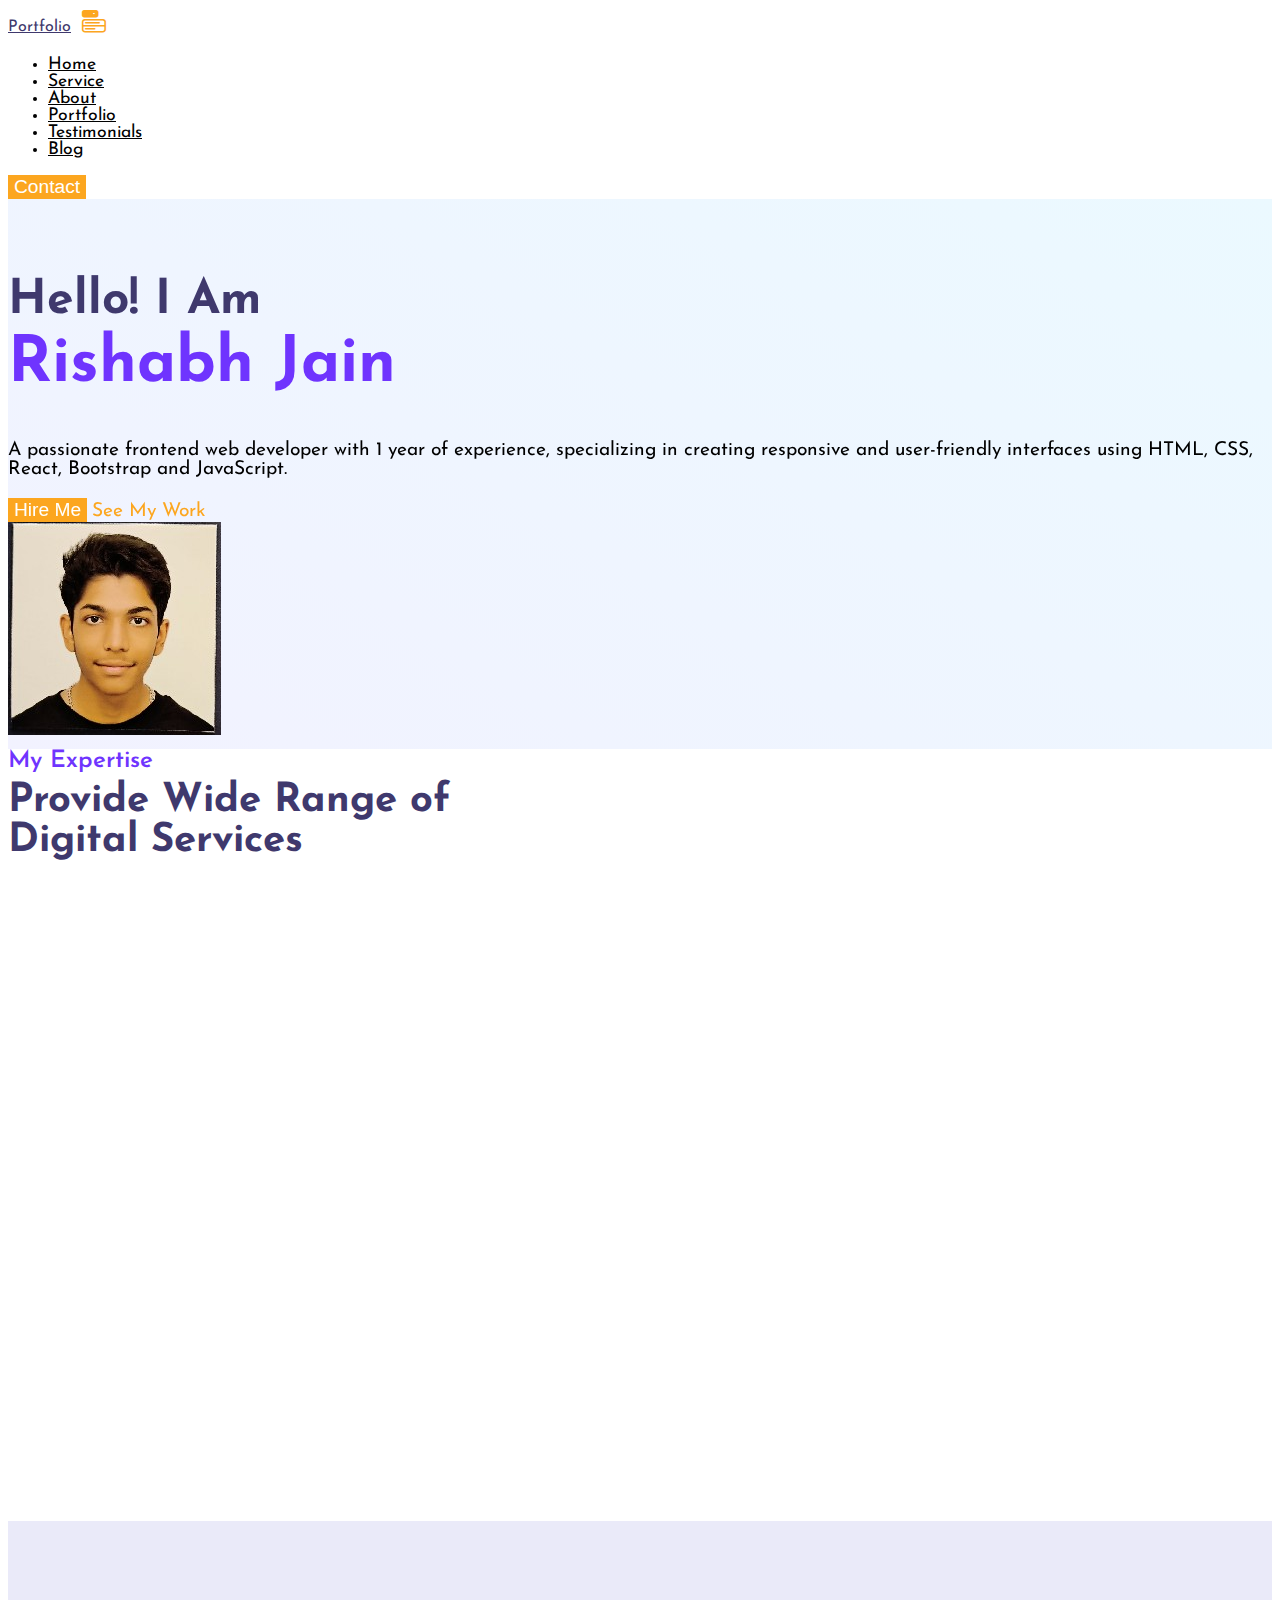
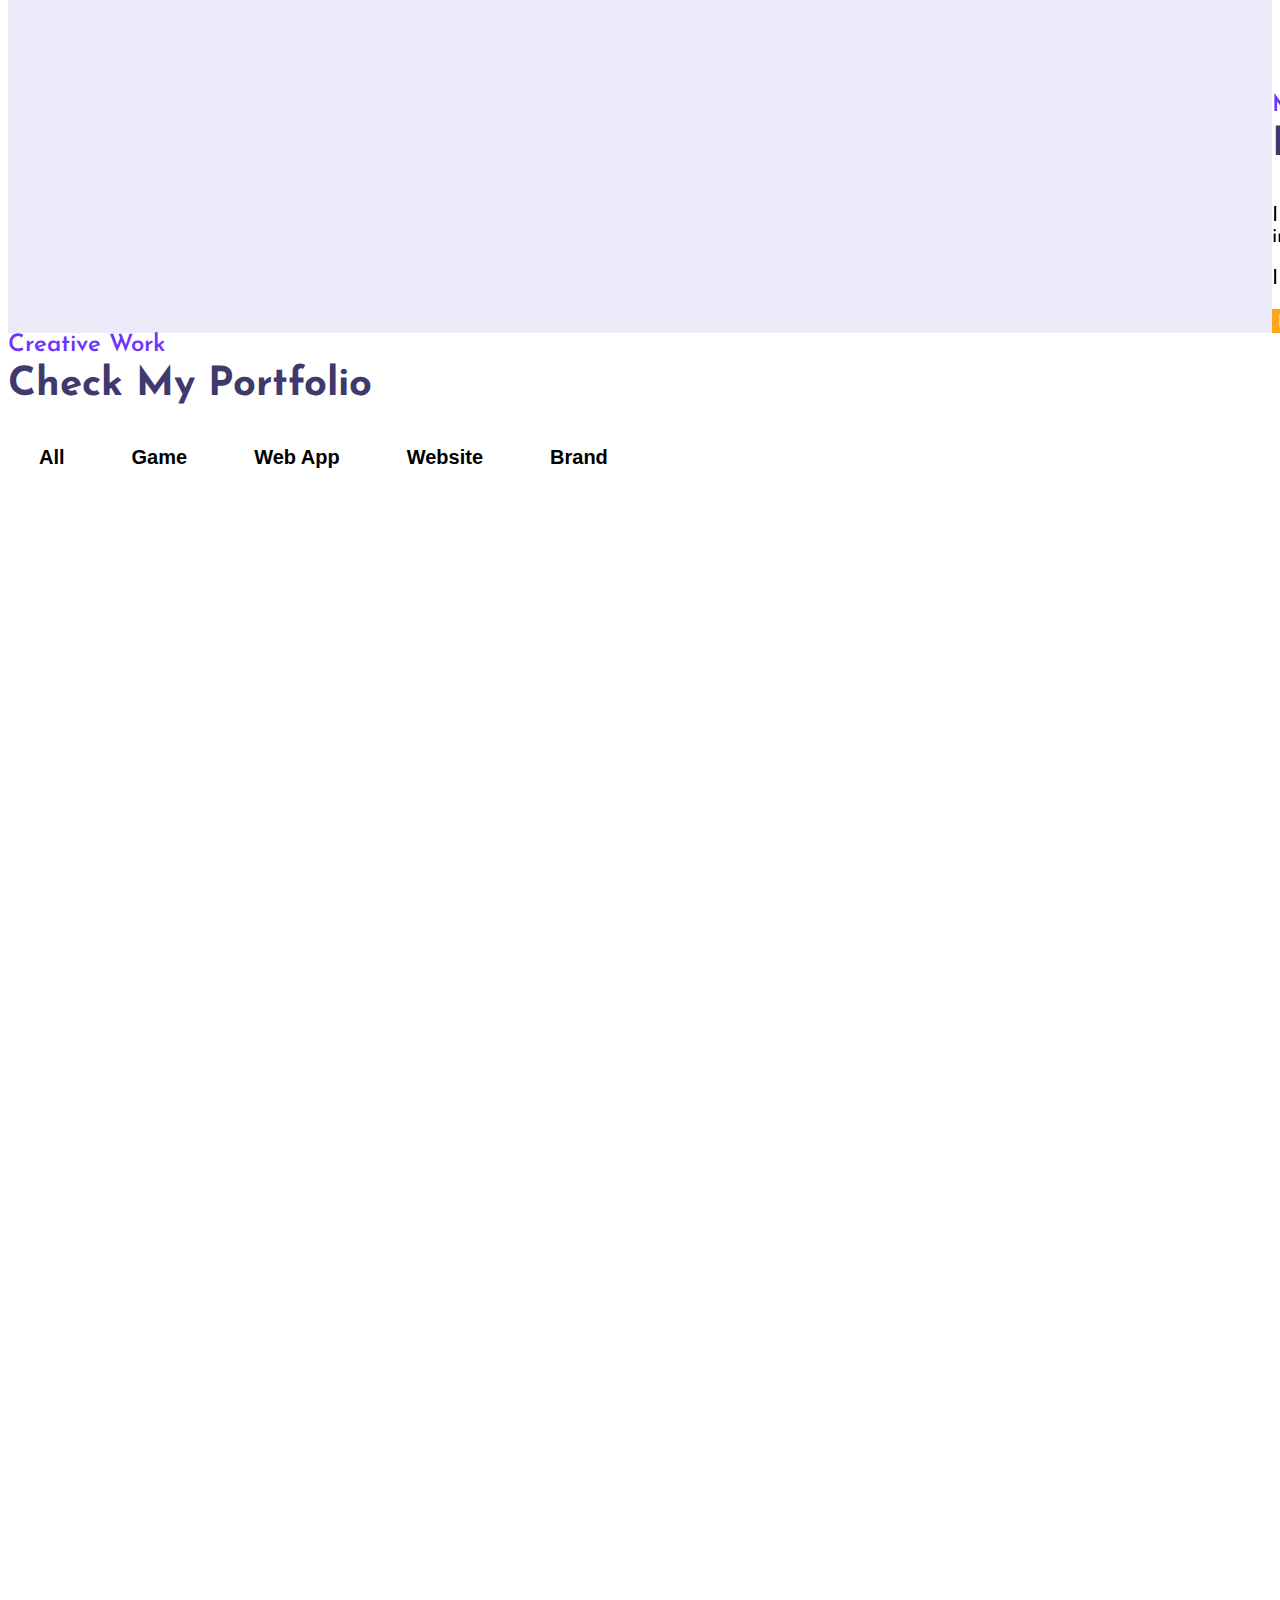
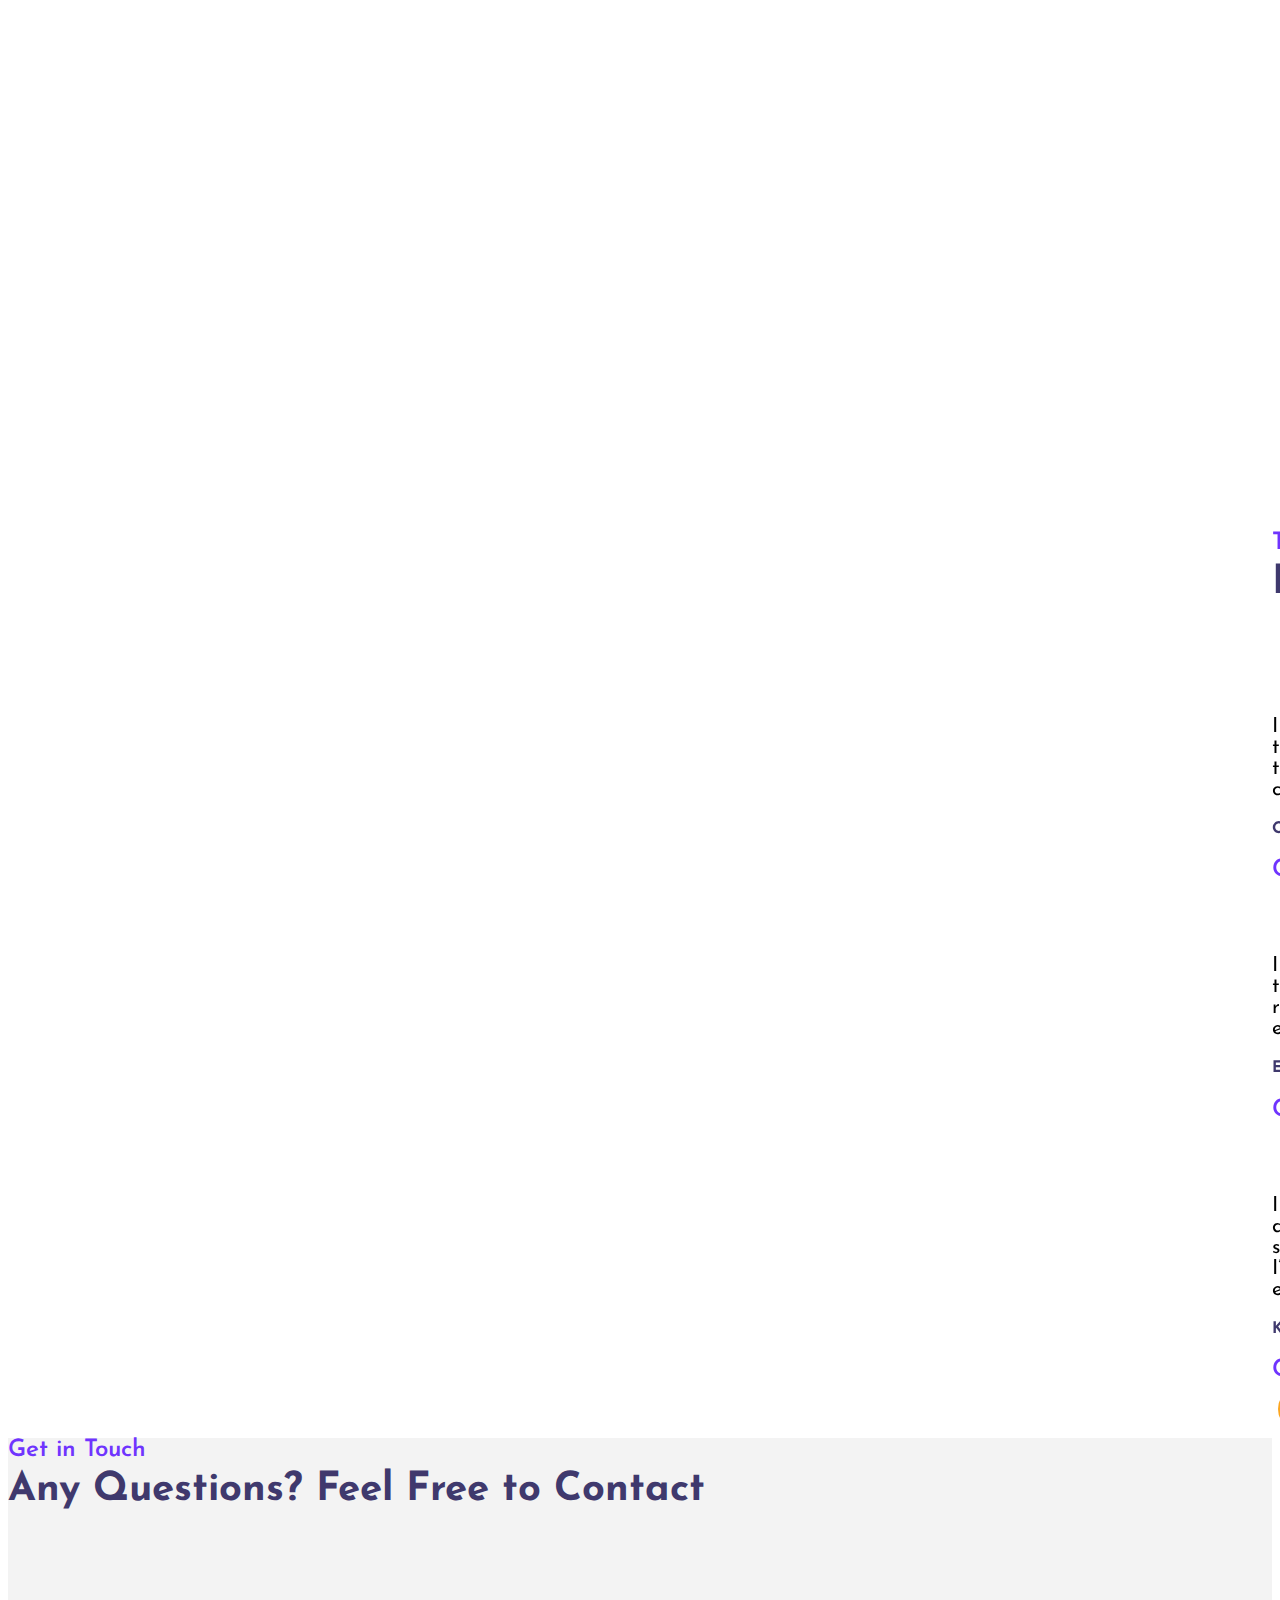
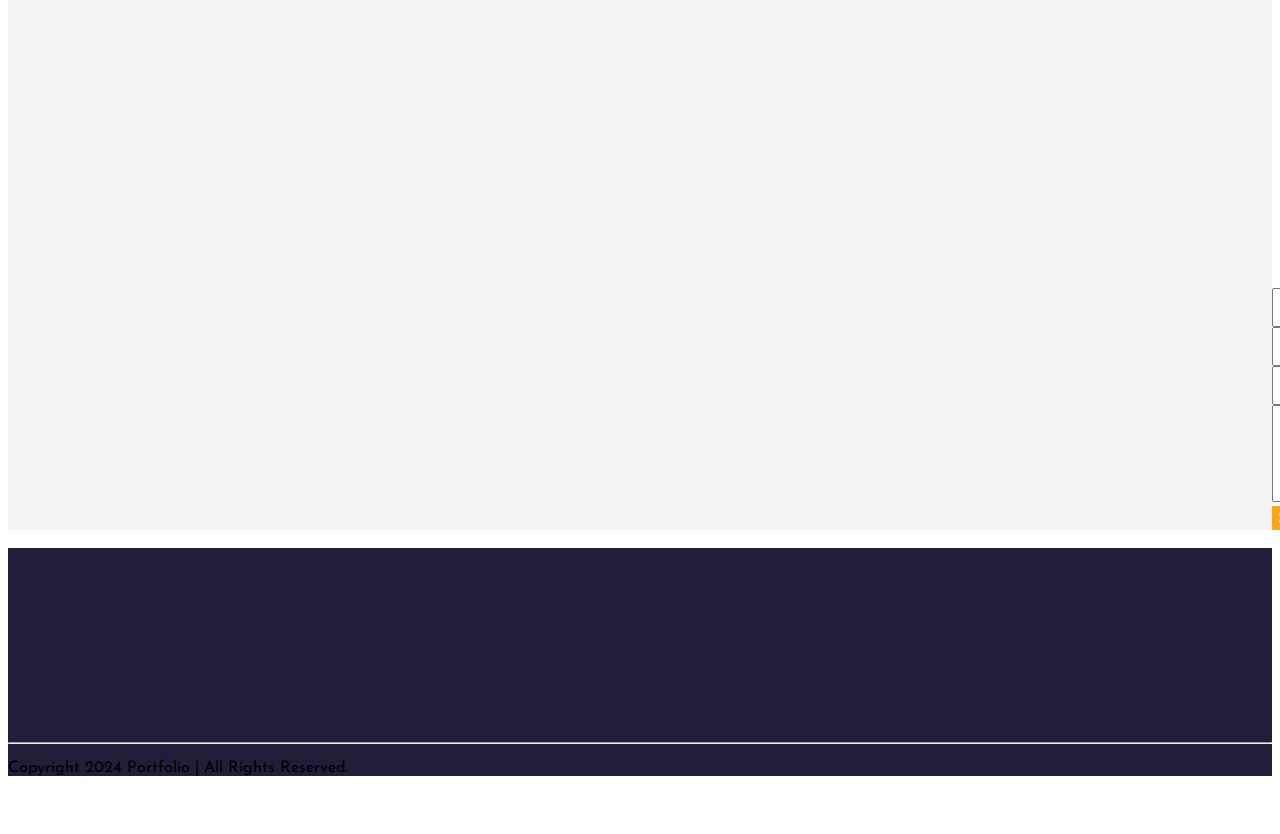
==== Task1_Portfolio/index.html @ e2b89357 "Add files via upload" ====
<!DOCTYPE html>
<html lang="en">
  <head>
    <meta charset="UTF-8" />
    <meta http-equiv="X-UA-Compatible" content="IE=edge" />
    <meta name="viewport" content="width=device-width, initial-scale=1.0" />
    <title>Personal Portfolio - Rishabh Jain</title>

    <!-- bootstrap css cdn link  -->
    <link
      href="https://cdn.jsdelivr.net/npm/bootstrap@5.2.3/dist/css/bootstrap.min.css"
      rel="stylesheet"
      integrity="sha384-rbsA2VBKQhggwzxH7pPCaAqO46MgnOM80zW1RWuH61DGLwZJEdK2Kadq2F9CUG65"
      crossorigin="anonymous"
    />

    <!-- custom css file -->
    <link rel="stylesheet" href="css/style.css" />

    <!-- google font link -->
    <link rel="preconnect" href="https://fonts.googleapis.com" />
    <link rel="preconnect" href="https://fonts.gstatic.com" crossorigin />
    <link
      href="https://fonts.googleapis.com/css2?family=Josefin+Sans:wght@300;400;500;600;700&display=swap"
      rel="stylesheet"
    />

    <!-- bootstrap icon cdn link  -->
    <link
      rel="stylesheet"
      href="https://cdn.jsdelivr.net/npm/bootstrap-icons@1.10.4/font/bootstrap-icons.css"
    />

    <!-- for adding animation to website we have use AOS library 
    AOS Library css file cdn link -->
    <link rel="stylesheet" href="https://unpkg.com/aos@next/dist/aos.css" />

    <!-- jquery cdn link  -->
    <script src="https://ajax.googleapis.com/ajax/libs/jquery/3.6.4/jquery.min.js"></script>
  </head>
  <body>
    <!-- navbar starts -->
    <nav
      id="navbar-top"
      class="navbar navbar-expand-lg navbar-light bg-white sticky-top"
    >
      <div class="container-fluid px-5">
        <a class="navbar-brand fw-bold fs-2" href="#" style="color: #3f396d"
          >Portfolio</a
        >
        <button
          class="nav-menu d-md-none"
          type="button"
          data-bs-toggle="collapse"
          data-bs-target="#navbarNav"
        >
          <i class="bi bi-menu-button-fill"></i>
        </button>
        <div
          class="collapse navbar-collapse justify-content-center"
          id="navbarNav"
        >
          <ul class="navbar-nav gap-4" style="font-size: 1.1rem">
            <li class="nav-item">
              <a class="nav-link" aria-current="page" href="#">Home</a>
            </li>
            <li class="nav-item">
              <a class="nav-link" href="#service">Service</a>
            </li>
            <li class="nav-item">
              <a class="nav-link" href="#about">About</a>
            </li>
            <li class="nav-item">
              <a class="nav-link" href="#portfolio">Portfolio</a>
            </li>
            <li class="nav-item">
              <a class="nav-link" href="#testimonial">Testimonials</a>
            </li>
            <li class="nav-item">
              <a class="nav-link" href="#blog">Blog</a>
            </li>
          </ul>
        </div>
        <button class="c-btn ms-4 py-2 px-4 rounded-pill d-none d-md-block">Contact</button>
      </div>
    </nav>
    <!-- navbar ends here -->

    <!-- home section starts  -->
    <section class="home pt-5 pb-5" id="home">
      <div class="row justify-content-evenly align-middle">
        <!-- here data-aos is used for adding aos animation  -->
        <div class="col-10 col-md-6 text-center text-md-start" data-aos="slide-right">
          <h2 style="color: #3f396d">
            Hello! I Am <br /><span class="c-orange">Rishabh Jain</span>
          </h2>
          <p class="text-muted">
            A passionate frontend web developer with 1 year of experience, specializing in creating responsive and user-friendly interfaces using HTML, CSS, React, Bootstrap and JavaScript.
          </p>
          <button class="c-btn h-btn mt-3 py-3 px-5 rounded-pill">
            Hire Me
          </button>
          <a href="" class="link ms-4 d-none">See My Work</a>
        </div>
        <div class="col-10 col-md-4 d-none d-md-block">
          <img src="images/rishabh_pic_pan.jpg" class="img-fluid" alt="" />
        </div>
      </div>
    </section>
    <!-- home section ends here -->

    <!-- expertise section starts -->
    <section class="expertise mt-5" id="service">
      <div class="heading text-center">
        <small>My Expertise</small>
        <h3>
          Provide Wide Range of <br />
          Digital Services
        </h3>
      </div>
      <div class="row justify-content-evenly mt-5">
        <div class="col-10 col-md-4" data-aos="fade-up">
          <div class="service-card">
            <div class="img">
              <img
                src="images/service-icon1.png"
                class="w-25 img-fluid img"
                alt=""
              />
            </div>
            <div class="content mt-3">
              <h4>Web Design</h4>
              <p class="text-muted">
                I design visually appealing, responsive websites that provide seamless user experiences across all devices and platforms.
              </p>
              <a href="" class="link">Read More</a>
            </div>
          </div>
        </div>
        <div class="col-md-4 col-10" data-aos="fade-up">
          <div class="service-card">
            <div class="img">
              <img
                src="images/service-icon2.png"
                class="w-25 img-fluid img"
                alt=""
              />
            </div>
            <div class="content mt-3">
              <h4>Web Development</h4>
              <p class="text-muted">
                With a focus on clean code and efficient functionality, I develop custom web solutions that meet both client needs and industry standards.
              </p>
              <a href="" class="link">Read More</a>
            </div>
          </div>
        </div>
        <div class="col-md-4 col-10" data-aos="fade-up">
          <div class="service-card">
            <div class="img">
              <img
                src="images/service-icon3.png"
                class="w-25 img-fluid img"
                alt=""
              />
            </div>
            <div class="content mt-3">
              <h4>Debugging</h4>
              <p class="text-muted">
                With a keen eye for detail, I efficiently debug code to identify issues and optimize performance for a flawless user experience.
              </p>
              <a href="" class="link">Read More</a>
            </div>
          </div>
        </div>
      </div>
    </section>
    <!-- expertise section ends here -->

    <!-- skill section starts -->
    <section class="skill mt-5 py-5" id="about">
      <div class="row justify-content-evenly">
        <div class="col-10 col-md-5 skill-with-progress" data-aos="slide-right">
          <div class="row justify-content-evenly">
            <div class="col-10 col-md-6">
              <div class="progress-card ms-3 ms-md-0">
                <div class="circular-progress html-css">
                  <span class="progress-value html-progress">0%</span>
                </div>
                <br />
                <span class="text">HTML</span>
              </div>
            </div>
            <div class="col-10 col-md-6 mt-4 mt-md-0">
              <div class="progress-card ms-3 ms-md-0">
                <div class="circular-progress javascript">
                  <span class="progress-value javascript-progress">0%</span>
                </div>
                <br />
                <span class="text">CSS</span>
              </div>
            </div>
          </div>
          <div class="row justify-content-evenly mt-4">
            <div class="col-10 col-md-6">
              <div class="progress-card ms-3 ms-md-0">
                <div class="circular-progress php">
                  <span class="progress-value php-progress">0%</span>
                </div>
                <br />
                <span class="text">JavaScript</span>
              </div>
            </div>
            <div class="col-10 col-md-6 mt-4 mt-md-0">
              <div class="progress-card ms-3  ms-md-0">
                <div class="circular-progress reactjs">
                  <span class="progress-value reactjs-progress">0%</span>
                </div>
                <br>
                <span class="text">ReactJS</span>
              </div>
            </div>
          </div>
        </div>
        <div class="col-10 col-md-5 skill-detail" data-aos="slide-left">
          <div class="heading mt-5 mt-md-3">
            <small>My Skills</small>
            <h3>Beautiful & Unique Digital Experiences</h3>
            <p class="text-muted">
                I create beautiful and unique digital experiences that captivate users and elevate brands."

                With a focus on design aesthetics and intuitive navigation, I craft websites that leave a lasting impression.
            </p>
            <p class="text-muted">
                I tailor each experience to meet the needs of the target audience, making every interaction meaningful and engaging
            </p>
            <button class="c-btn h-btn mt-3 py-3 px-5 rounded-pill">
              <!-- here download attribute is used for adding download functionality to button  -->
              <a
                href="finalPdf (1).pdf"
                download="RishabhJain_portfolio"
                style="text-decoration: none;color: #fff;"
                >Download CV</a
              >
            </button>
          </div>
        </div>
      </div>
    </section>
    <!-- skill section end here -->

    <!-- portfolio section starts here -->
    <section class="portfolio" id="portfolio">
      <div class="heading text-center pt-5">
        <small>Creative Work</small>
        <h3>Check My Portfolio</h3>
      </div>

      <div id="myBtnContainer" class="text-center mt-4">
        <!-- here we will create custom attribute using data- for filtering -->
        <button class="filter-item" data-filter="all">All</button>
        <button class="filter-item" data-filter="game">Game</button>
        <button class="filter-item" data-filter="webapp">Web App</button>
        <button class="filter-item" data-filter="website">Website</button>
        <button class="filter-item" data-filter="brand">Brand</button>
      </div>
      <div class="portfolio-body">
        <div class="row justify-content-evenly px-4">
          <div class="post col-md-4 game all col-10 mt-3 mt-md-0" data-aos="fade-up">
            <div class="card">
              <img src="images/2048game.png" class="card-img-top" alt="..." />
              <div class="card-body text-center">
                <h4 class="card-title">2048 Game</h4>
                <span class="badge bg-secondary badge-pill">HTML&CSS</span>
                <span class="badge bg-secondary badge-pill">JavaScript</span>
                <span class="badge bg-secondary badge-pill mb-2">Game</span
                ><br />
                <a href="#" class="link">Read More</a>
              </div>
            </div>
          </div>
          <div class="post col-md-4 website all col-10 mt-3 mt-md-0" data-aos="fade-up">
            <div class="card">
              <img
                src="images/currency-converter.png"
                class="card-img-top"
                alt="..."
              />
              <div class="card-body text-center">
                <h4 class="card-title">Converter App</h4>
                <span class="badge bg-secondary badge-pill">HTML&CSS</span>
                <span class="badge bg-secondary badge-pill">JavaScript</span>
                <span class="badge bg-secondary badge-pill mb-2">Website</span
                ><br />
                <a href="#" class="read-more-btn link">Read More</a>
              </div>
            </div>
          </div>
          <div class="post col-md-4 webapp all col-10 mt-3 mt-md-0" data-aos="fade-up">
            <div class="card">
              <img src="images/dictionary.png" class="card-img-top" alt="..." />
              <div class="card-body text-center">
                <h4 class="card-title">Dictionary</h4>
                <span class="badge bg-secondary badge-pill">HTML&CSS</span>
                <span class="badge bg-secondary badge-pill">JavaScript</span>
                <span class="badge bg-secondary badge-pill mb-2">WebApp</span
                ><br />
                <a href="#" class="read-more-btn link">Read More</a>
              </div>
            </div>
          </div>
        </div>
        <div class="row justify-content-evenly mt-4 px-4">
          <div class="post col-md-4 game all col-10 mt-3 mt-md-0" data-aos="fade-up">
            <div class="card">
              <img src="images/piceditor.png" class="card-img-top" alt="..." />
              <div class="card-body text-center">
                <h4 class="card-title">PicEditor App</h4>
                <span class="badge bg-secondary badge-pill">HTML&CSS</span>
                <span class="badge bg-secondary badge-pill">JavaScript</span>
                <span class="badge bg-secondary badge-pill mb-2">App</span
                ><br />
                <a href="#" class="read-more-btn link">Read More</a>
              </div>
            </div>
          </div>
          <div class="post col-md-4 website all col-10 mt-3 mt-md-0" data-aos="fade-up">
            <div class="card">
              <img src="images/tictactoe.png" class="card-img-top" alt="..." />
              <div class="card-body text-center">
                <h4 class="card-title">TicTacToe Game</h4>
                <span class="badge bg-secondary badge-pill">HTML&CSS</span>
                <span class="badge bg-secondary badge-pill">JavaScript</span>
                <span class="badge bg-secondary badge-pill mb-2">Game</span
                ><br />
                <a href="#" class="read-more-btn link">Read More</a>
              </div>
            </div>
          </div>
          <div class="post col-md-4 all col-10 mt-3 mt-md-0" data-aos="fade-up">
            <div class="card">
              <img
                src="images/lang-translator.png"
                class="card-img-top"
                alt="..."
              />
              <div class="card-body text-center">
                <h4 class="card-title">Lang Translator</h4>
                <span class="badge bg-secondary badge-pill">HTML&CSS</span>
                <span class="badge bg-secondary badge-pill">JavaScript</span>
                <span class="badge bg-secondary badge-pill mb-2">Web App</span
                ><br />
                <a href="#" class="read-more-btn link">Read More</a>
              </div>
            </div>
          </div>
        </div>
      </div>
    </section>
    <!-- portfolio section ends here -->

    <!-- testimonial section starts  -->
    <section class="testimonial mt-5 pt-5" id="testimonial">
      <div class="row justify-content-evenly">
        <div class="col-md-4 col-10" data-aos="slide-right">
          <img src="images/tastimonials-img.png" class="img-fluid" alt="" />
        </div>
        <div class="col-md-6 col-10 mt-5" data-aos="slide-left">
          <div class="heading">
            <small>Testimonials</small>
            <h3>Happy Clients Feedback</h3>
            <!-- here we will use carousel element from bootstrap -->
            <div
              id="carouselExampleControls"
              class="carousel slide"
              data-bs-ride="carousel"
            >
              <div class="carousel-inner">
                <div class="carousel-item active">
                  <div class="row justify-content-evenly">
                    <div class="col-2 text-center">
                      <i class="bi bi-quote"></i>
                    </div>
                    <div class="col-10">
                      <p class="text-muted">
                        I am extremely satisfied with the work provided! From the initial concept to the final product, the team exceeded my expectations. They truly understood my vision and brought it to life with creativity, attention to detail, and professionalism. The project was completed on time and within budget, and the end result is a stunning, user-friendly website that has already received positive feedback from my customers. I couldn’t be happier with the experience and look forward to working together again in the future!
                      </p>
                      <h4>Oren Wilder</h4>
                      <small class="fs-6 text-muted">CEO of Vividly</small>
                    </div>
                  </div>
                </div>
                <div class="carousel-item">
                  <div class="row justify-content-evenly">
                    <div class="col-2 text-center">
                      <i class="bi bi-quote"></i>
                    </div>
                    <div class="col-10">
                      <p class="text-muted">
                        I couldn’t be more thrilled with the results! The team was incredibly attentive to my needs, and they went above and beyond to ensure the project was a success. They listened carefully to my ideas and turned them into a beautiful, functional website that perfectly represents my brand. The communication throughout the process was clear and timely, and the final product exceeded all my expectations. I’m already seeing positive responses from my users, and I’m excited to continue collaborating in the future!
                      </p>
                      <h4>Elara Vane</h4>
                      <small class="fs-6 text-muted">CEO of Bravora</small>
                    </div>
                  </div>
                </div>
                <div class="carousel-item">
                  <div class="row justify-content-evenly">
                    <div class="col-2 text-center">
                      <i class="bi bi-quote"></i>
                    </div>
                    <div class="col-10">
                      <p class="text-muted">
                        I am beyond impressed with the exceptional service and quality provided! The team took the time to truly understand my needs and delivered a final product that was both visually stunning and highly functional. They were responsive, professional, and worked seamlessly with me throughout the entire process. My website is now more user-friendly and visually appealing than I ever imagined. I’ve already seen an increase in engagement, and I’m excited to see how it continues to grow. I couldn’t have asked for a better experience and look forward to future projects together!
                      </p>
                      <h4>Kairos Volta</h4>
                      <small class="fs-6 text-muted">CEO of Nexora</small>
                    </div>
                  </div>
                </div>
              </div>
              <button
                class="nextprev-btn rounded-pill prev-btn"
                type="button"
                data-bs-target="#carouselExampleControls"
                data-bs-slide="prev"
              >
                <i class="bi bi-arrow-left-circle-fill prev"></i>
                <span class="visually-hidden">Previous</span>
              </button>
              <button
                class="nextprev-btn rounded-pill next-btn"
                type="button"
                data-bs-target="#carouselExampleControls"
                data-bs-slide="next"
              >
                <i class="bi bi-arrow-right-circle-fill next"></i>
                <span class="visually-hidden">Next</span>
              </button>
            </div>
          </div>
        </div>
      </div>
    </section>
    <!-- testimonial ends here -->

    

    <!-- contact section starts -->
    <section class="contact py-5" id="contact">
      <div class="heading text-center">
        <small>Get in Touch</small>
        <h3>Any Questions? Feel Free to Contact</h3>
      </div>
      <div class="row justify-content-evenly mt-5">
        <div class="col-md-5 col-10 contact-details" data-aos="slide-right">
          <div class="row justify-content-evenly">
            <div class="col-1">
              <i class="bi bi-geo-alt-fill"></i>
            </div>
            <div class="col-11">
              <p>123, Sector 15, Ghaziabad, Uttar Pradesh, 201001, India</p>
            </div>
          </div>
          <div class="row justify-content-evenly">
            <div class="col-1">
              <i class="bi bi-telephone-fill"></i>
            </div>
            <div class="col-11">
              <p>+91 98765 43210</p>
            </div>
          </div>
          <div class="row justify-content-evenly">
            <div class="col-1">
              <i class="bi bi-send-fill"></i>
            </div>
            <div class="col-11">
              <p>xrishabhjx@gmail.com</p>
            </div>
          </div>
          <div class="row justify-content-evenly">
            <div class="col-1">
              <i class="bi bi-globe-americas"></i>
            </div>
            <div class="col-11">
              <p>xrishabhjx.com</p>
            </div>
          </div>
        </div>
        <div class="col-md-5 col-10 mt-3 mt-md-0" data-aos="slide-left">
          <div class="contact-form">
            <div class="mb-3">
              <input
                type="text"
                class="form-control"
                id="exampleFormControlInput1"
                placeholder="Name"
              />
            </div>
            <div class="mb-3">
              <input
                type="email"
                class="form-control"
                id="exampleFormControlInput1"
                placeholder="E-mail"
              />
            </div>
            <div class="mb-3">
              <input
                type="text"
                class="form-control"
                id="exampleFormControlInput1"
                placeholder="Mobile No."
              />
            </div>
            <div class="mb-3">
              <textarea
                class="form-control"
                id="exampleFormControlTextarea1"
                placeholder="Message"
                rows="5"
              ></textarea>
            </div>
            <button class="c-btn h-btn mt-3 py-3 px-5 rounded-pill">
              Submit
            </button>
          </div>
        </div>
      </div>
    </section>
    <!-- contact section ends here -->

      <!-- now we will make back to top button when user click on it it will be redirected to top page  -->
    <button
      type="button"
      class="btn btn-floating btn-lg rounded-pill"
      id="btn-back-to-top"
    >
      <i class="bi bi-arrow-up"></i>
    </button>

    <!-- footer section starts  -->
    <footer class="text-center text-muted py-4">
      <h3 class="text-white pt-4" data-aos="fade-up">Portfolio</h3>
      <div class="link-group mt-5" data-aos="fade-up">
        <a href="#home">Home</a>
        <div class="vr"></div>
        <a href="#about">About</a>
        <div class="vr"></div>
        <a href="#service">Service</a>
        <div class="vr"></div>
        <a href="#portfolio">Portfolio</a>
        <div class="vr"></div>
        <a href="#blog">Blog</a>
        <div class="vr"></div>
        <a href="#contact">Contact</a>
      </div>
      <div class="social-links mt-5" data-aos="fade-up">
        <button href="" class="rounded-pill facebook">
          <i class="bi bi-facebook"></i>
        </button>
        <button href="" class="rounded-pill whatsapp">
          <i class="bi bi-whatsapp"></i>
        </button>
        <button href="" class="rounded-pill instagram">
          <i class="bi bi-instagram"></i>
        </button>
      </div>
      <hr class="text-muted my-4" />

      <p>Copyright 2024 Portfolio | All Rights Reserved.</p>
    </footer>
    <!-- footer section ends here -->

      <!-- bootstrap javascript cdn link  -->
    <script
      src="https://cdn.jsdelivr.net/npm/bootstrap@5.2.3/dist/js/bootstrap.bundle.min.js"
      integrity="sha384-kenU1KFdBIe4zVF0s0G1M5b4hcpxyD9F7jL+jjXkk+Q2h455rYXK/7HAuoJl+0I4"
      crossorigin="anonymous"
    ></script>

    <!-- AOS library javascript link  -->
    <script src="https://unpkg.com/aos@next/dist/aos.js"></script>
    <script>
      // initializing AOS library
      AOS.init({
        duration: 1000,
        offset: 50,
      });
    </script>
    <!-- custom js file linking -->
    <script src="js/script.js"></script>
    
  </body>
</html>
---- Task1_Portfolio/css/style.css ----
/* appling google font over the website  */
body{
    font-family: 'Josefin Sans', sans-serif;
    font-weight: 400;
    overflow-x: hidden;
}
/* styling menu icon */
.nav-menu{
    border: none;
    background-color: #fff;
    font-size: 1.5rem;
    color: #fca61f;
}
/* styling navbar links  */
.navbar-nav a{
    color: black;
    position: relative;
}
.navbar-nav a:hover{
    color: #fca61f;
}
.navbar-nav a:after {    
    background: none repeat scroll 0 0 transparent;
    bottom: 0;
    content: "";
    display: block;
    height: 2px;
    left: 50%;
    top: 35px;
    position: absolute;
    background: #fca61f;
    transition: width 0.3s ease 0s, left 0.3s ease 0s;
    width: 0;
  }
.navbar-nav a:hover:after { 
    width: 100%; 
    left: 0; 
  }
  /* styling contact btn  */
.c-btn{
    border: none;
    background: #fca61f;
    color: #fff;
    font-size: 1.2rem;
}

.c-btn:hover{
    transform: translateY(-5px);
    transition: all 0.5s ease-in-out;
    background-color: rgba(45, 45, 183, 0.817);
}
/* styling home section starts */
.home{
    background: linear-gradient(33deg, rgba(242,242,255,1) 0%, rgba(235,249,255,1) 100%);
    padding: 30px 0px 10px 0px;
}
.home h2{
    font-size: 3rem;
    line-height: 4rem;
}
.c-orange{
    color: #6f34fe;
    font-weight: 700;
    font-size: 4rem;
}
.home p{
    width: fit-content;
    margin-top: 1rem;
    font-size: 1.2rem;
}
.h-btn:hover{
    background: #6f34fe;
    color: #fff;
    transform: translateY(-20px);
    transition-duration: 1s;
}
.link{
    text-decoration: none;
    font-size: 1.2rem;
    color: #fca61f;
    position: relative;
}
.link::after{
    content: '';
    position: absolute;
    width: 100%;
    transform: scaleX(0);
    height: 2px;
    bottom: 0;
    left: 0;
    top: 20px;
    background-color: #6f34fe;
    transform-origin: bottom right;
    transition: transform 0.25s ease-out;
}
.link:hover{
    color: #6f34fe;
}
.link:hover::after{
    transform: scaleX(1);
    transform-origin: bottom left;
}
/* adding animation to home section image  */
.home img{
    animation: floatimg 4s ease-in-out infinite;
}

@keyframes floatimg {
    0%{
        transform: translateX(0);
    }
    50%{
        transform: translateX(-24px);
    }
    100%{
        transform: translateX(0);
    }
}

/* expertise section starts */
.heading small{
    color: #6f34fe;
    font-size: 1.5rem;
    font-weight: 600;
}
.heading h3{
    margin-top: 0.5rem;
    color: #3f396d;
    font-size: 2.5rem;
    font-weight: 700;
}
.expertise h4{
    color: #3f396d;
    font-weight: 700;
}
.expertise a{
    text-decoration: none;
    color: #fca61f;
}
.expertise a:hover{
    color: #6f34fe;
}
.expertise .service-card{
    text-align: center;
    padding: 15px 15px;
    border-radius: 0.7rem;
}

/* skill section starts */
.skill{
    background-color: rgb(234, 234, 249);
}
.progress-card{
    padding: 12% 10% 10% 15%;
    background-color: #fff;
    text-align: center;
    border-radius: 10%;
}
.progress-card:hover{
    transform: scale(1.1,1.1);
    transition-duration: 0.6s;
}
.circular-progress{
    position: relative;
    height: 130px;
    width: 130px;
    border-radius: 50%;
    background: conic-gradient(#7d2ae8 3.6deg, #ededed 0deg);
    display: flex;
    align-items: center;
    justify-content: center;
}
.circular-progress::before{
    content: "";
    position: absolute;
    height: 120px;
    width: 120px;
    border-radius: 50%;
    background-color: #fff;
}
.progress-value{
    position: relative;
    font-size: 1.5rem;
    font-weight: 600;
}
.html-progress{
    color: #fca61f;
}
.javascript-progress{
    color: #6f34fe;
}
.php-progress{
    color: #20c997;
}
.reactjs-progress{
    color: #3f396d;
}
.text{
    font-size: 1.2rem;
    font-weight: 500;
}
.heading p{
    font-size: 1.3rem;
}

/* portfolio section starts */
#myBtnContainer{
    margin-bottom: 45px;
}
#myBtnContainer button{
  border: none;
  color: black;
  background: transparent;
  font-size: 20px;
  font-weight: 600;
  cursor: pointer;   
  display: inline-block;
  margin: 0 25px;
}
#myBtnContainer button:hover{
    color: #fca61f;
}

#myBtnContainer button:focus{
    outline: none;
}
.post .content h4{
    font-size: 1rem;
    font-weight: 700;
}
.post .card{
    border: none;
}

/* testimonial section starts */
.testimonial img:hover{
    transform: scale(1.2,1.2);
    transition-duration: 1s;
}
.testimonial h4{
    color: #3f396d;
}
.testimonial i{
    font-size: 2.9rem;
    color: #fca61f;
    
}
.testimonial .nextprev-btn{
    border: none;
    background-color: #fff;
}
.prev:hover,.prev-btn:hover{
    color:#6f34fe;
    transform: translateX(-10px);
    transition-duration: 1s;
}
.next:hover,.next-btn:hover{
    color:#6f34fe;
    transform: translateX(10px);
    transition-duration: 1s;
}

/* blog section starts */
.blog{
    background-color: #f2f2ff;
}
.blog .blogpost .card{
    border: none;
    border-radius: 5%;
}
.nav-bg{
    background-color: #fff;
}

.blog .blogpost small{
    color: #6f34fe;
    font-size: 1.1rem;
}
.blog .blogpost h4,.blogpost a{
    color: #3f396d;
    font-weight: 700;
    margin-top: 1rem;
    text-decoration: none;
}
.blogpost a:hover{
    color: #fca61f;
}
.blog .blogpost .read-more-btn{
    text-decoration: none;
    color: #fca61f;
    font-size: 1.1rem;
}
.blog .blogpost .read-more-btn:hover{
    color: #6f34fe;
}
/* styling modal group  */
.btn-c{
    margin-left: 94%;
    background-color: transparent;
    border: none;
    color: #fff;
    font-size: 2rem;
    margin-top: -3%;
}
.btn-c i{
    color: #fca61f;
}
.modal-body .content span{
    font-size: 1rem;
}
.modal-body .content small{
    font-size: 1rem;
    color: #6f34fe;
}
/* contact section starts */
.contact{
    background-color: #f3f3f3;
}
.contact-details i{
    font-size: 1.5rem;
    color: #fca61f;
}
.contact-details p{
    font-size: 1.2rem;
    margin-left: 1rem;
}
.contact-form .form-control:focus{
    box-shadow: none;
    border: 1px solid #fca61f;
}
.contact-form .form-control{
    padding: 10px 10px;
    width: 80%;
}

/* footer section starts */
footer{
    background-color: #211e39;
}

footer .link-group a{
    margin-left: 10px;
    margin-right: 10px;
    text-decoration: none;
    color: #6c757d;
    font-size: 1.1rem;
    margin-top: 1rem;
}
footer .link-group a:hover{
    color: #fca61f;
}
.social-links button{
    border: none;
    margin-right: 1rem;
    font-size: 1.2rem;
    background-color: #fff;
    padding: 14px 15px 10px 15px;
}
.social-links .facebook{
    color: #316FF6;
}
.social-links button:hover{
    color: #fff;
    transform: translateY(-20px);
    transition-duration: 1s;
}
.social-links .facebook:hover{
    background-color: #316FF6;
}
.social-links .whatsapp{
    color: #25D366;
}
.social-links .whatsapp:hover{
    background-color: #25D366;
}
.social-links .instagram{
    color: #E1306C;
}
.social-links .instagram:hover{
    background-color: #E1306C;
}

/* styling back to top button */
#btn-back-to-top {
    position: fixed;
    bottom: 40px;
    right: 40px;
    display: none;
    font-size: 1.4rem;
    background-color: #fca61f;
    color: #fff;
    animation: pulse 3s infinite;
}
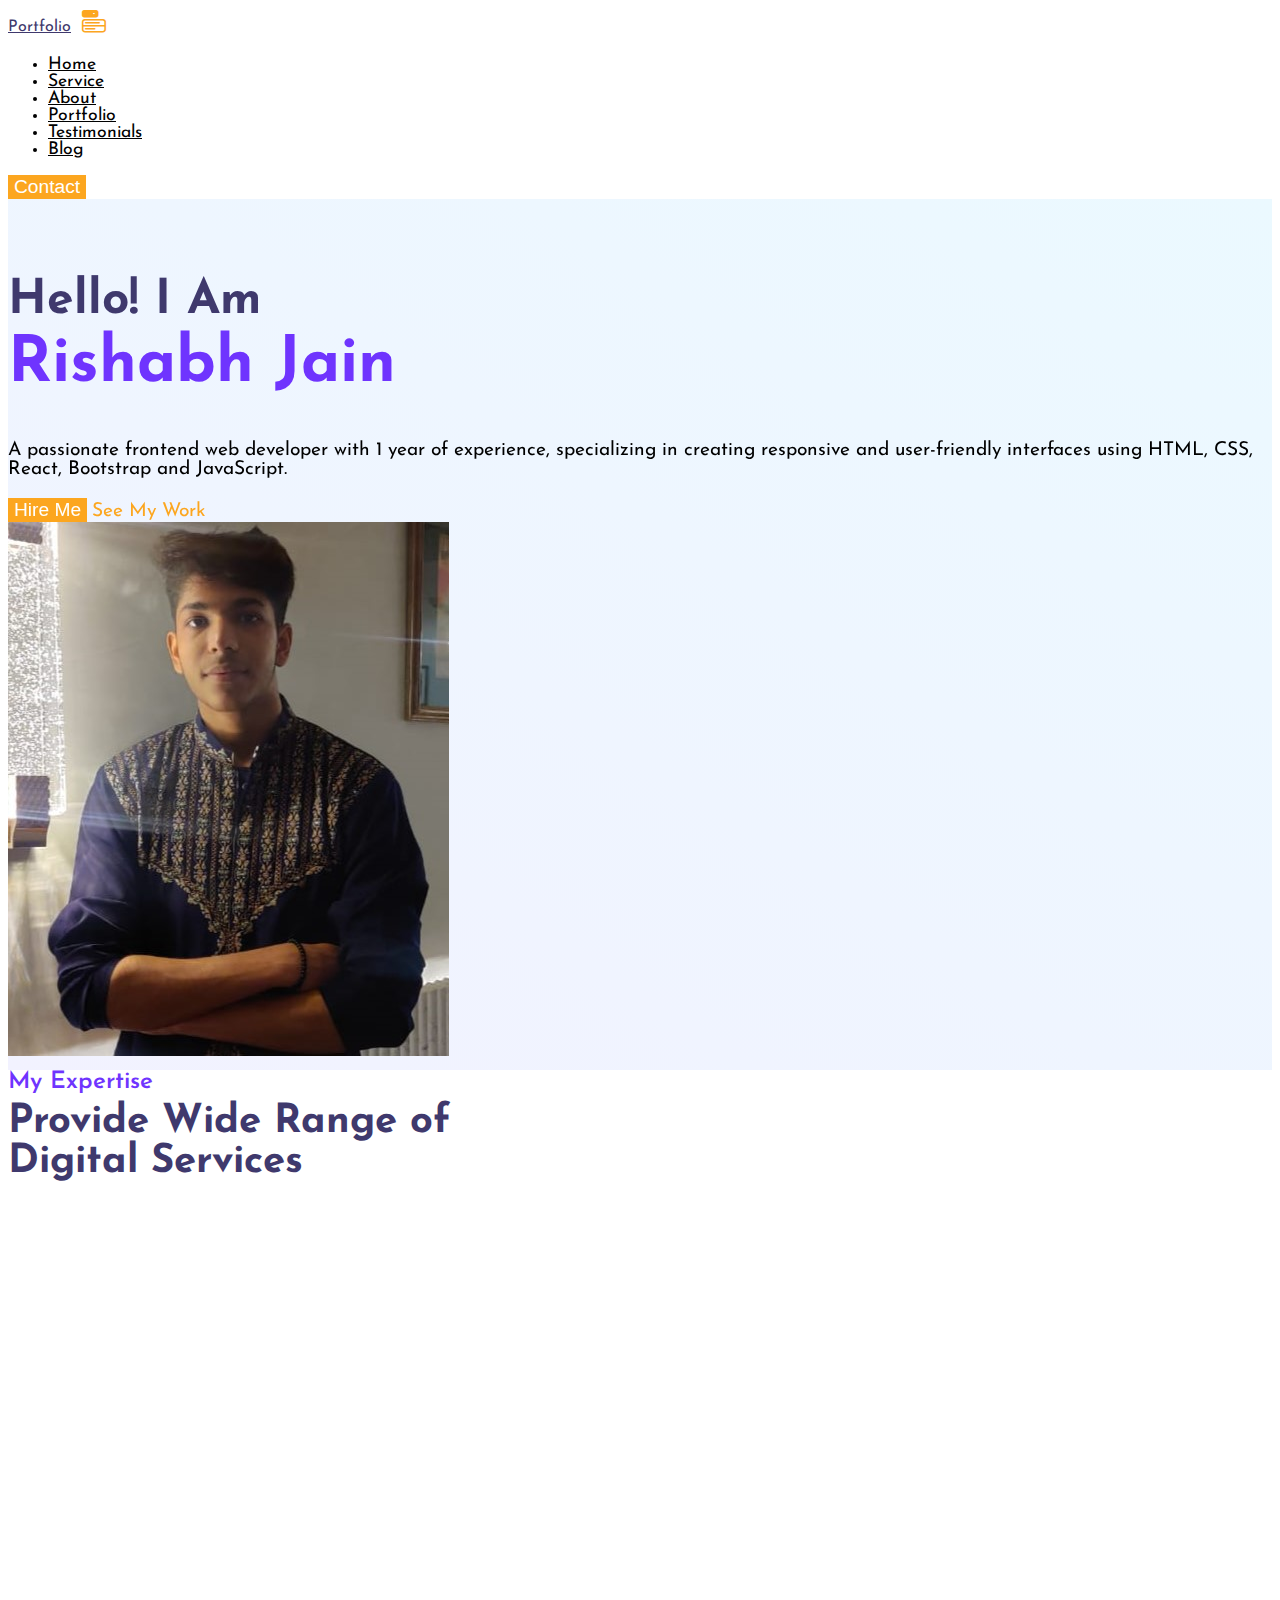
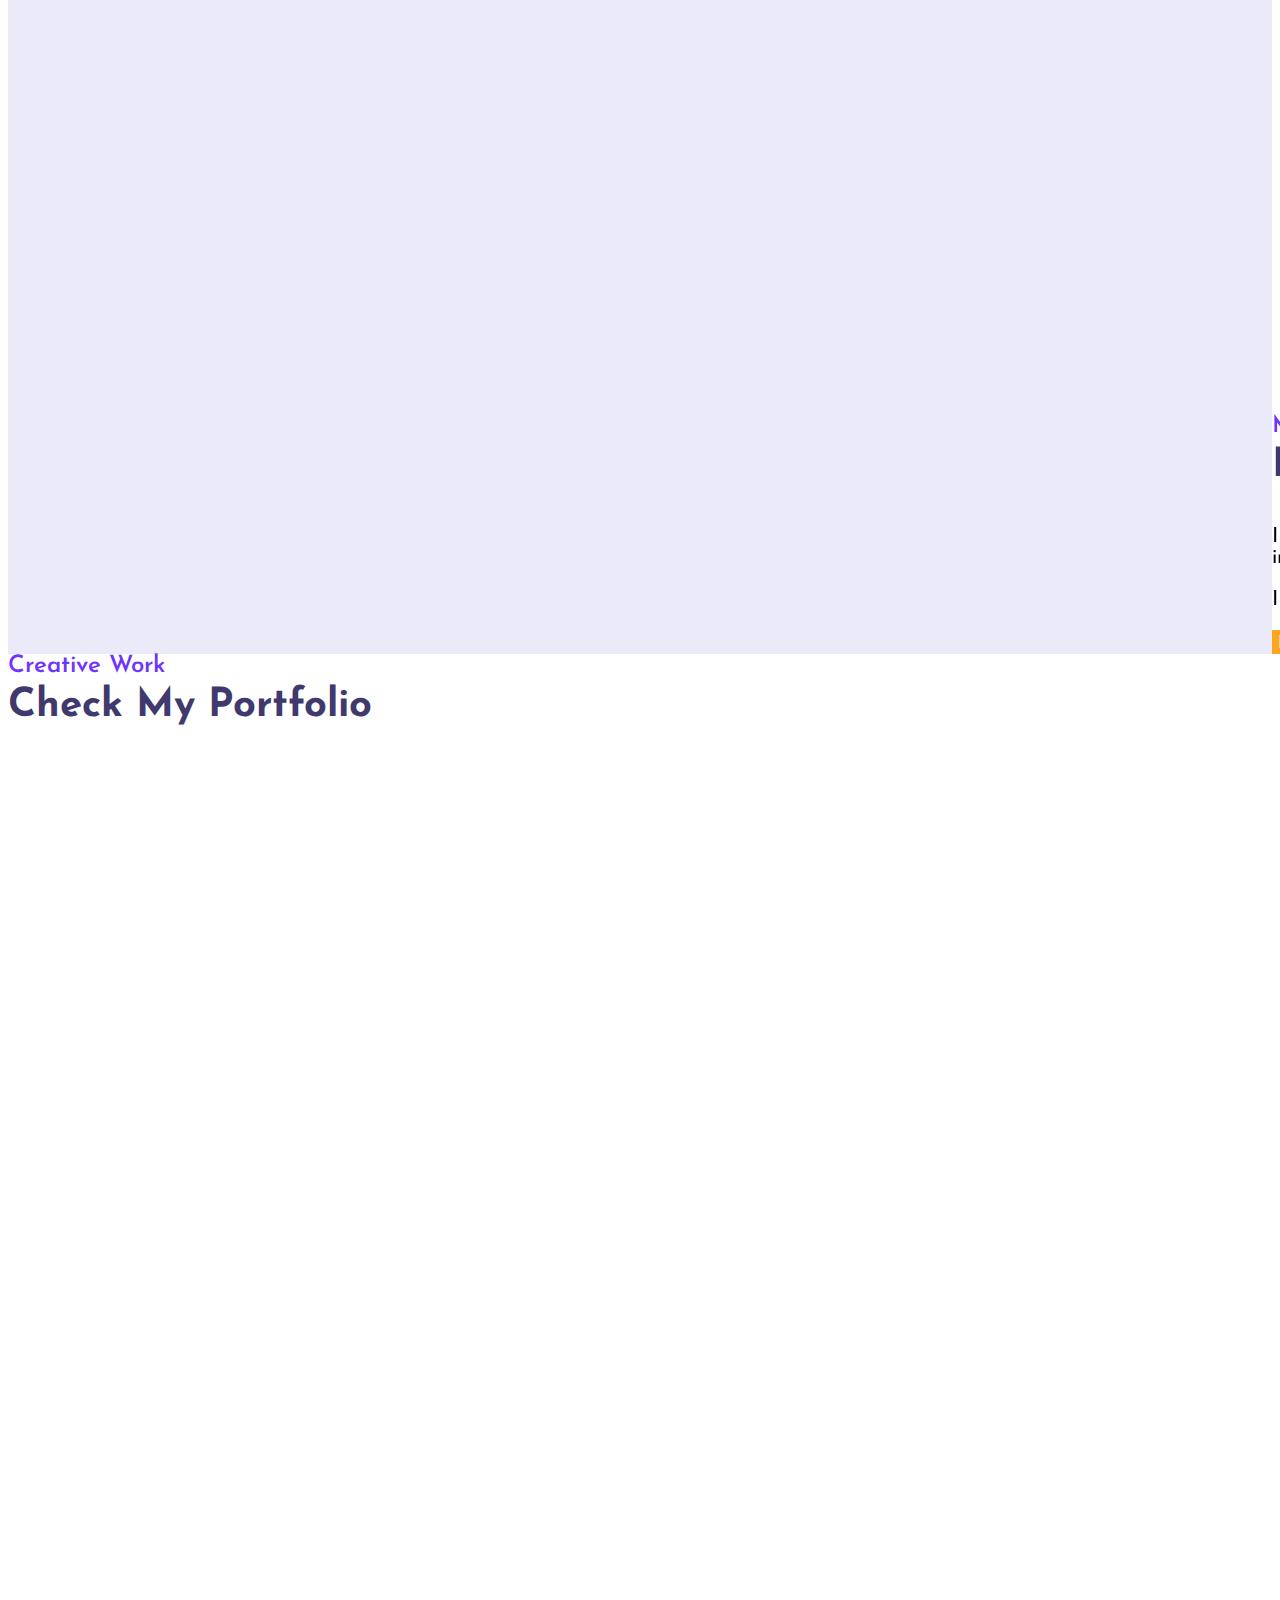
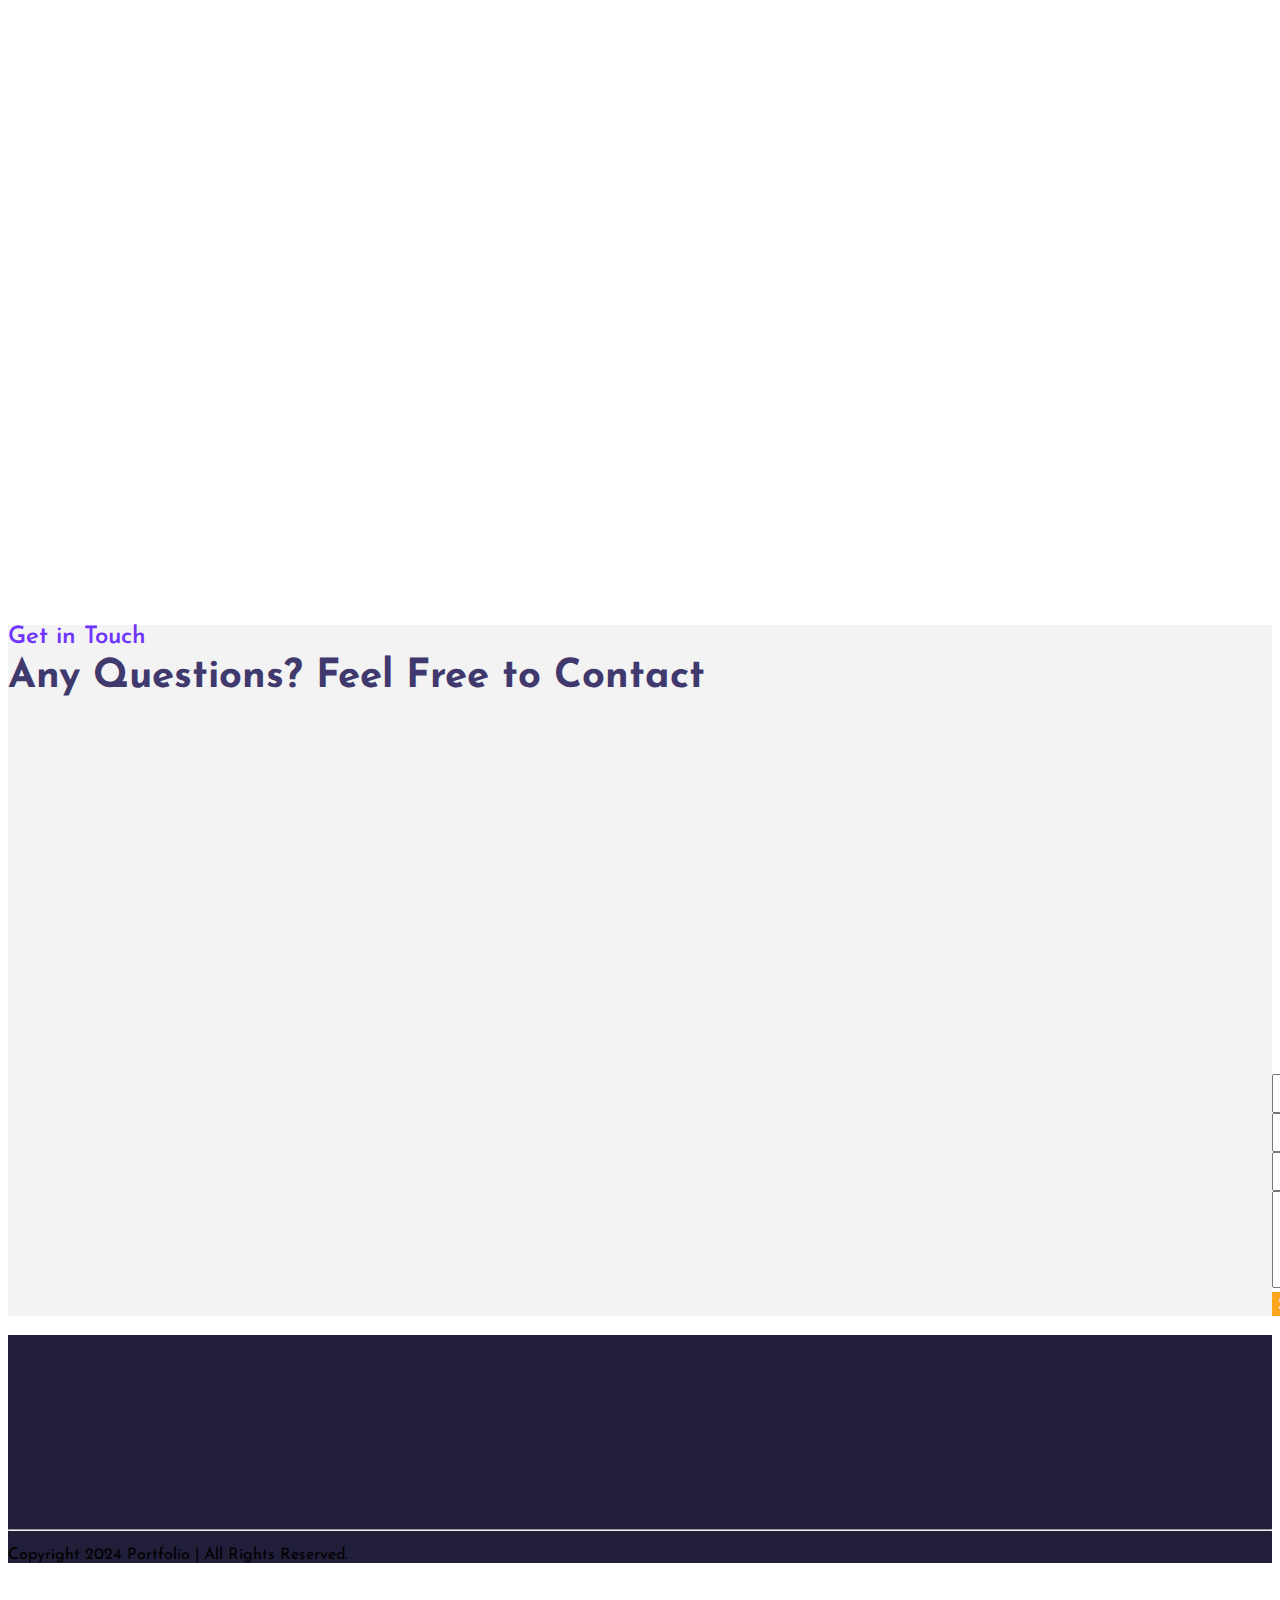
==== commit e2b76d3b: "Add files via upload" ====
--- a/Task1_Portfolio/index.html
+++ b/Task1_Portfolio/index.html
@@ -103,7 +103,7 @@
           <a href="" class="link ms-4 d-none">See My Work</a>
         </div>
         <div class="col-10 col-md-4 d-none d-md-block">
-          <img src="images/rishabh_pic_pan.jpg" class="img-fluid" alt="" />
+          <img src="images/IMG-20240421-WA0061.jpg" class="img-fluid" alt="" />
         </div>
       </div>
     </section>
@@ -256,14 +256,6 @@
         <h3>Check My Portfolio</h3>
       </div>
 
-      <div id="myBtnContainer" class="text-center mt-4">
-        <!-- here we will create custom attribute using data- for filtering -->
-        <button class="filter-item" data-filter="all">All</button>
-        <button class="filter-item" data-filter="game">Game</button>
-        <button class="filter-item" data-filter="webapp">Web App</button>
-        <button class="filter-item" data-filter="website">Website</button>
-        <button class="filter-item" data-filter="brand">Brand</button>
-      </div>
       <div class="portfolio-body">
         <div class="row justify-content-evenly px-4">
           <div class="post col-md-4 game all col-10 mt-3 mt-md-0" data-aos="fade-up">
@@ -273,8 +265,7 @@
                 <h4 class="card-title">2048 Game</h4>
                 <span class="badge bg-secondary badge-pill">HTML&CSS</span>
                 <span class="badge bg-secondary badge-pill">JavaScript</span>
-                <span class="badge bg-secondary badge-pill mb-2">Game</span
-                ><br />
+                <br />
                 <a href="#" class="link">Read More</a>
               </div>
             </div>
@@ -290,21 +281,19 @@
                 <h4 class="card-title">Converter App</h4>
                 <span class="badge bg-secondary badge-pill">HTML&CSS</span>
                 <span class="badge bg-secondary badge-pill">JavaScript</span>
-                <span class="badge bg-secondary badge-pill mb-2">Website</span
-                ><br />
+                <br />
                 <a href="#" class="read-more-btn link">Read More</a>
               </div>
             </div>
           </div>
           <div class="post col-md-4 webapp all col-10 mt-3 mt-md-0" data-aos="fade-up">
             <div class="card">
-              <img src="images/dictionary.png" class="card-img-top" alt="..." />
-              <div class="card-body text-center">
-                <h4 class="card-title">Dictionary</h4>
-                <span class="badge bg-secondary badge-pill">HTML&CSS</span>
-                <span class="badge bg-secondary badge-pill">JavaScript</span>
-                <span class="badge bg-secondary badge-pill mb-2">WebApp</span
-                ><br />
+              <img src="images/download.jpg" height="285px" class="card-img-top" alt="..." />
+              <div class="card-body text-center">
+                <h4 class="card-title">To-Do-List</h4>
+                <span class="badge bg-secondary badge-pill">HTML&CSS</span>
+                <span class="badge bg-secondary badge-pill">JavaScript</span>
+                <br />
                 <a href="#" class="read-more-btn link">Read More</a>
               </div>
             </div>
@@ -313,13 +302,12 @@
         <div class="row justify-content-evenly mt-4 px-4">
           <div class="post col-md-4 game all col-10 mt-3 mt-md-0" data-aos="fade-up">
             <div class="card">
-              <img src="images/piceditor.png" class="card-img-top" alt="..." />
-              <div class="card-body text-center">
-                <h4 class="card-title">PicEditor App</h4>
-                <span class="badge bg-secondary badge-pill">HTML&CSS</span>
-                <span class="badge bg-secondary badge-pill">JavaScript</span>
-                <span class="badge bg-secondary badge-pill mb-2">App</span
-                ><br />
+              <img src="images/calculator.png" height="305px" class="card-img-top" alt="..." />
+              <div class="card-body text-center">
+                <h4 class="card-title">Calculator</h4>
+                <span class="badge bg-secondary badge-pill">HTML&CSS</span>
+                <span class="badge bg-secondary badge-pill">JavaScript</span>
+                <br />
                 <a href="#" class="read-more-btn link">Read More</a>
               </div>
             </div>
@@ -331,8 +319,7 @@
                 <h4 class="card-title">TicTacToe Game</h4>
                 <span class="badge bg-secondary badge-pill">HTML&CSS</span>
                 <span class="badge bg-secondary badge-pill">JavaScript</span>
-                <span class="badge bg-secondary badge-pill mb-2">Game</span
-                ><br />
+                <br />
                 <a href="#" class="read-more-btn link">Read More</a>
               </div>
             </div>
@@ -340,16 +327,15 @@
           <div class="post col-md-4 all col-10 mt-3 mt-md-0" data-aos="fade-up">
             <div class="card">
               <img
-                src="images/lang-translator.png"
+                src="images/Landingpage.png" height="303px"
                 class="card-img-top"
                 alt="..."
               />
               <div class="card-body text-center">
-                <h4 class="card-title">Lang Translator</h4>
-                <span class="badge bg-secondary badge-pill">HTML&CSS</span>
-                <span class="badge bg-secondary badge-pill">JavaScript</span>
-                <span class="badge bg-secondary badge-pill mb-2">Web App</span
-                ><br />
+                <h4 class="card-title">Landing Page</h4>
+                <span class="badge bg-secondary badge-pill">HTML&CSS</span>
+                <span class="badge bg-secondary badge-pill">JavaScript</span>
+                <br />
                 <a href="#" class="read-more-btn link">Read More</a>
               </div>
             </div>
@@ -357,94 +343,7 @@
         </div>
       </div>
     </section>
-    <!-- portfolio section ends here -->
-
-    <!-- testimonial section starts  -->
-    <section class="testimonial mt-5 pt-5" id="testimonial">
-      <div class="row justify-content-evenly">
-        <div class="col-md-4 col-10" data-aos="slide-right">
-          <img src="images/tastimonials-img.png" class="img-fluid" alt="" />
-        </div>
-        <div class="col-md-6 col-10 mt-5" data-aos="slide-left">
-          <div class="heading">
-            <small>Testimonials</small>
-            <h3>Happy Clients Feedback</h3>
-            <!-- here we will use carousel element from bootstrap -->
-            <div
-              id="carouselExampleControls"
-              class="carousel slide"
-              data-bs-ride="carousel"
-            >
-              <div class="carousel-inner">
-                <div class="carousel-item active">
-                  <div class="row justify-content-evenly">
-                    <div class="col-2 text-center">
-                      <i class="bi bi-quote"></i>
-                    </div>
-                    <div class="col-10">
-                      <p class="text-muted">
-                        I am extremely satisfied with the work provided! From the initial concept to the final product, the team exceeded my expectations. They truly understood my vision and brought it to life with creativity, attention to detail, and professionalism. The project was completed on time and within budget, and the end result is a stunning, user-friendly website that has already received positive feedback from my customers. I couldn’t be happier with the experience and look forward to working together again in the future!
-                      </p>
-                      <h4>Oren Wilder</h4>
-                      <small class="fs-6 text-muted">CEO of Vividly</small>
-                    </div>
-                  </div>
-                </div>
-                <div class="carousel-item">
-                  <div class="row justify-content-evenly">
-                    <div class="col-2 text-center">
-                      <i class="bi bi-quote"></i>
-                    </div>
-                    <div class="col-10">
-                      <p class="text-muted">
-                        I couldn’t be more thrilled with the results! The team was incredibly attentive to my needs, and they went above and beyond to ensure the project was a success. They listened carefully to my ideas and turned them into a beautiful, functional website that perfectly represents my brand. The communication throughout the process was clear and timely, and the final product exceeded all my expectations. I’m already seeing positive responses from my users, and I’m excited to continue collaborating in the future!
-                      </p>
-                      <h4>Elara Vane</h4>
-                      <small class="fs-6 text-muted">CEO of Bravora</small>
-                    </div>
-                  </div>
-                </div>
-                <div class="carousel-item">
-                  <div class="row justify-content-evenly">
-                    <div class="col-2 text-center">
-                      <i class="bi bi-quote"></i>
-                    </div>
-                    <div class="col-10">
-                      <p class="text-muted">
-                        I am beyond impressed with the exceptional service and quality provided! The team took the time to truly understand my needs and delivered a final product that was both visually stunning and highly functional. They were responsive, professional, and worked seamlessly with me throughout the entire process. My website is now more user-friendly and visually appealing than I ever imagined. I’ve already seen an increase in engagement, and I’m excited to see how it continues to grow. I couldn’t have asked for a better experience and look forward to future projects together!
-                      </p>
-                      <h4>Kairos Volta</h4>
-                      <small class="fs-6 text-muted">CEO of Nexora</small>
-                    </div>
-                  </div>
-                </div>
-              </div>
-              <button
-                class="nextprev-btn rounded-pill prev-btn"
-                type="button"
-                data-bs-target="#carouselExampleControls"
-                data-bs-slide="prev"
-              >
-                <i class="bi bi-arrow-left-circle-fill prev"></i>
-                <span class="visually-hidden">Previous</span>
-              </button>
-              <button
-                class="nextprev-btn rounded-pill next-btn"
-                type="button"
-                data-bs-target="#carouselExampleControls"
-                data-bs-slide="next"
-              >
-                <i class="bi bi-arrow-right-circle-fill next"></i>
-                <span class="visually-hidden">Next</span>
-              </button>
-            </div>
-          </div>
-        </div>
-      </div>
-    </section>
-    <!-- testimonial ends here -->
-
-    
+    <!-- portfolio section ends here -->    
 
     <!-- contact section starts -->
     <section class="contact py-5" id="contact">
--- a/Task1_Portfolio/css/style.css
+++ b/Task1_Portfolio/css/style.css
@@ -50,6 +50,11 @@
     background-color: rgba(45, 45, 183, 0.817);
 }
 /* styling home section starts */
+
+.img-fluid{
+    height: 60%;
+}
+
 .home{
     background: linear-gradient(33deg, rgba(242,242,255,1) 0%, rgba(235,249,255,1) 100%);
     padding: 30px 0px 10px 0px;
